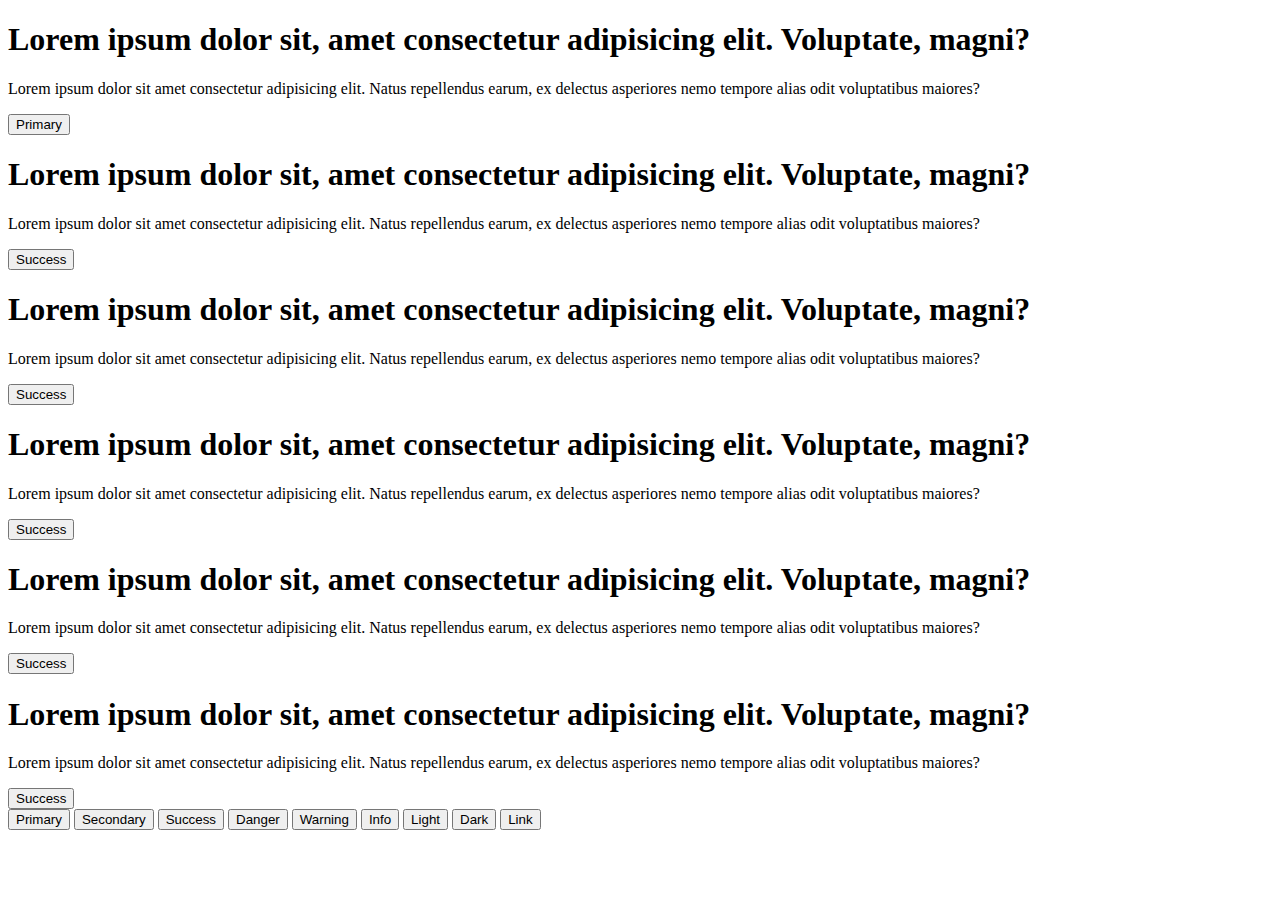
==== index.html @ 06c04379 "newbootstrap" ====
<!DOCTYPE html>
<html lang="en">
<head>
    <meta charset="UTF-8">
    <meta name="viewport" content="width=device-width, initial-scale=1.0">
    <title>bootstrap</title>
    <link rel="stylesheet" href="style.css">
    <link href="https://cdn.jsdelivr.net/npm/bootstrap@5.0.2/dist/css/bootstrap.min.css" rel="stylesheet" integrity="sha384-EVSTQN3/azprG1Anm3QDgpJLIm9Nao0Yz1ztcQTwFspd3yD65VohhpuuCOmLASjC" crossorigin="anonymous">
</head>
<body>

<div class="container p-5 m-5 bg-danger">
    <h1>Lorem ipsum dolor sit, amet consectetur adipisicing elit. Voluptate, magni?</h1>
    <p>Lorem ipsum dolor sit amet consectetur adipisicing elit. Natus repellendus earum, ex delectus asperiores nemo tempore alias odit voluptatibus maiores?</p>
<button type="button" class="btn btn-primary">Primary</button>

</div> 
    
<div class="container p-5 m-5 bg-secondary ">
    <h1>Lorem ipsum dolor sit, amet consectetur adipisicing elit. Voluptate, magni?</h1>
    <p>Lorem ipsum dolor sit amet consectetur adipisicing elit. Natus repellendus earum, ex delectus asperiores nemo tempore alias odit voluptatibus maiores?</p>
<button type="button" class="btn btn-success">Success</button>

</div> 
<div class="container p-5 m-5 bg-warning ">
    <h1>Lorem ipsum dolor sit, amet consectetur adipisicing elit. Voluptate, magni?</h1>
    <p>Lorem ipsum dolor sit amet consectetur adipisicing elit. Natus repellendus earum, ex delectus asperiores nemo tempore alias odit voluptatibus maiores?</p>
<button type="button" class="btn btn-dark">Success</button>

</div> 
<div class="container p-5 m-5 bg-info ">
    <h1>Lorem ipsum dolor sit, amet consectetur adipisicing elit. Voluptate, magni?</h1>
    <p>Lorem ipsum dolor sit amet consectetur adipisicing elit. Natus repellendus earum, ex delectus asperiores nemo tempore alias odit voluptatibus maiores?</p>
<button type="button" class="btn btn-warning">Success</button>

</div> 
<div class="container p-5 m-5 bg-light ">
    <h1>Lorem ipsum dolor sit, amet consectetur adipisicing elit. Voluptate, magni?</h1>
    <p>Lorem ipsum dolor sit amet consectetur adipisicing elit. Natus repellendus earum, ex delectus asperiores nemo tempore alias odit voluptatibus maiores?</p>
<button type="button" class="btn btn-success">Success</button>

</div> 
<div class="container p-5 m-5 bg-success ">
    <h1>Lorem ipsum dolor sit, amet consectetur adipisicing elit. Voluptate, magni?</h1>
    <p>Lorem ipsum dolor sit amet consectetur adipisicing elit. Natus repellendus earum, ex delectus asperiores nemo tempore alias odit voluptatibus maiores?</p>
<button type="button" class="btn btn-secondary">Success</button>

</div> 
    <div class="container">
<button type="button" class="btn btn-primary">Primary</button>
<button type="button" class="btn btn-secondary">Secondary</button>
<button type="button" class="btn btn-success">Success</button>
<button type="button" class="btn btn-danger">Danger</button>
<button type="button" class="btn btn-warning">Warning</button>
<button type="button" class="btn btn-info">Info</button>
<button type="button" class="btn btn-light">Light</button>
<button type="button" class="btn btn-dark">Dark</button>

<button type="button" class="btn btn-link">Link</button>
    </div>
    













    <script src="https://cdn.jsdelivr.net/npm/bootstrap@5.0.2/dist/js/bootstrap.bundle.min.js" integrity="sha384-MrcW6ZMFYlzcLA8Nl+NtUVF0sA7MsXsP1UyJoMp4YLEuNSfAP+JcXn/tWtIaxVXM" crossorigin="anonymous"></script>
</body>
</html>
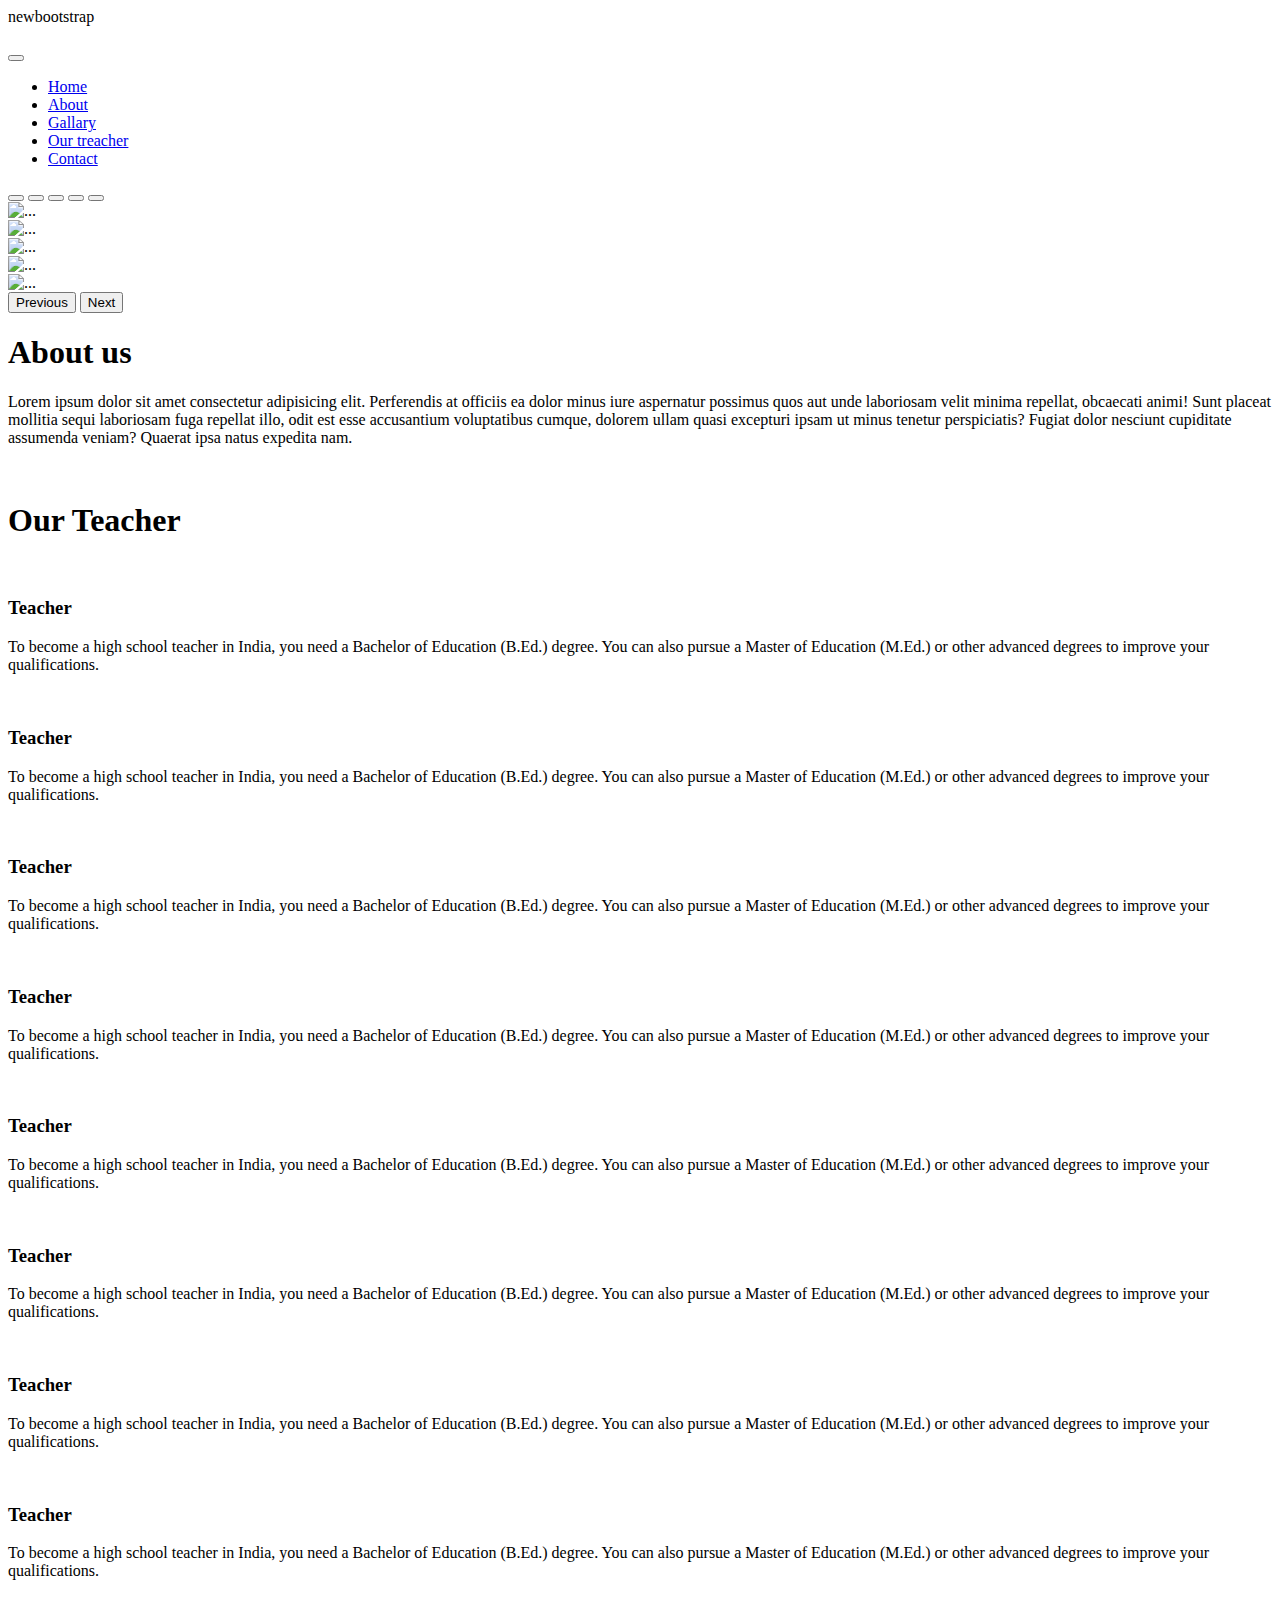
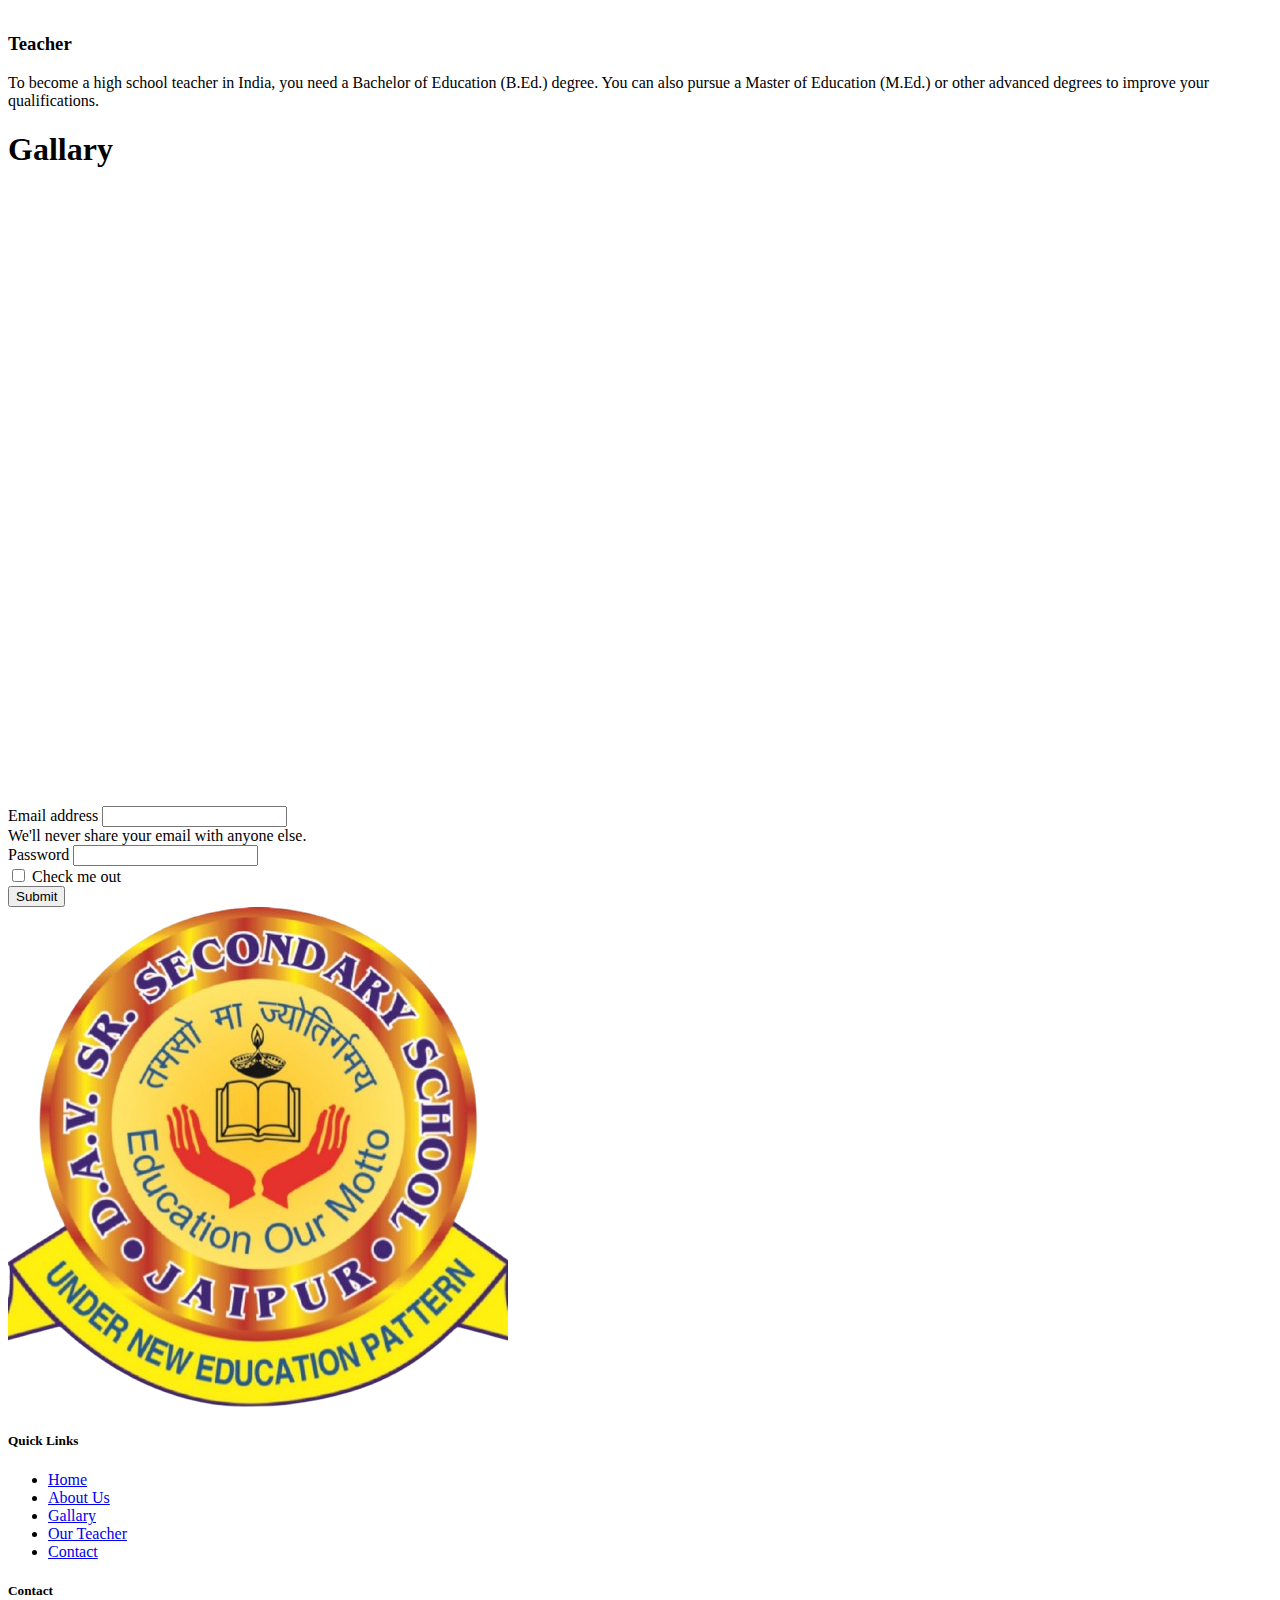
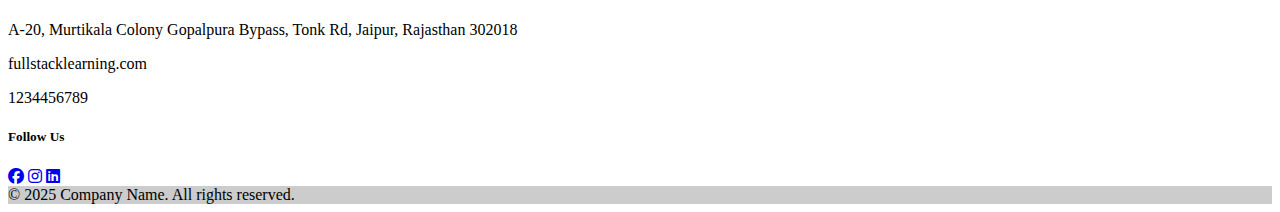
==== commit 0dc312fd: "newbootstrap" ====
--- a/index.html
+++ b/index.html
@@ -3,65 +3,381 @@
 <head>
     <meta charset="UTF-8">
     <meta name="viewport" content="width=device-width, initial-scale=1.0">
-    <title>bootstrap</title>
-    <link rel="stylesheet" href="style.css">
+    <title>Document</title>
+    <link rel="stylesheet" href="web.css">
     <link href="https://cdn.jsdelivr.net/npm/bootstrap@5.0.2/dist/css/bootstrap.min.css" rel="stylesheet" integrity="sha384-EVSTQN3/azprG1Anm3QDgpJLIm9Nao0Yz1ztcQTwFspd3yD65VohhpuuCOmLASjC" crossorigin="anonymous">
+    <link rel="stylesheet" href="https://cdnjs.cloudflare.com/ajax/libs/font-awesome/6.7.2/css/all.min.css" integrity="sha512-Evv84Mr4kqVGRNSgIGL/F/aIDqQb7xQ2vcrdIwxfjThSH8CSR7PBEakCr51Ck+w+/U6swU2Im1vVX0SVk9ABhg==" crossorigin="anonymous" referrerpolicy="no-referrer" />
 </head>
 <body>
-
-<div class="container p-5 m-5 bg-danger">
-    <h1>Lorem ipsum dolor sit, amet consectetur adipisicing elit. Voluptate, magni?</h1>
-    <p>Lorem ipsum dolor sit amet consectetur adipisicing elit. Natus repellendus earum, ex delectus asperiores nemo tempore alias odit voluptatibus maiores?</p>
-<button type="button" class="btn btn-primary">Primary</button>
-
-</div> 
+    newbootstrap
+
+
+    <div class="container-fluid">
+        <div class="row">
+            <div class="col">
+                <div class="main">
+                    <nav class="navbar navbar-expand-lg navbar-light bg-light">
+                        <div class="container-fluid">
+                         <div class="image"> <a href=""><img src="https://yt3.googleusercontent.com/ytc/AIdro_kxt3W-thsr3bK-wiFi0Hcktk714NT-EKdPlwSW9Gca9s8=s900-c-k-c0x00ffffff-no-rj" alt=""></a></div>
+                          <button class="navbar-toggler" type="button" data-bs-toggle="collapse" data-bs-target="#navbarNav" aria-controls="navbarNav" aria-expanded="false" aria-label="Toggle navigation">
+                            <span class="navbar-toggler-icon"></span>
+                          </button>
+                          <div class="collapse navbar-collapse" id="navbarNav">
+                            <ul class="navbar-nav">
+                              <li class="nav-item">
+                                <a class="nav-link active" aria-current="page" href="#">Home</a>
+                              </li>
+                              <li class="nav-item">
+                                <a class="nav-link" href="#">About</a>
+                              </li>
+                              <li class="nav-item">
+                                <a class="nav-link" href="#">Gallary</a>
+                              </li>
+                              <li class="nav-item">
+                                <a class="nav-link" href="#">Our treacher</a>
+                              </li>
+                              <li class="nav-item">
+                                <a class="nav-link" href="#">Contact</a>
+                              </li>
+                              
+                            </ul>
+                          </div>
+                        </div>
+                      </nav>
+                </div>
+            </div>
+        </div>
+
+        <div id="carouselExampleIndicators" class="carousel slide" data-bs-ride="carousel">
+            <div class="carousel-indicators">
+              <button type="button" data-bs-target="#carouselExampleIndicators" data-bs-slide-to="0" class="active" aria-current="true" aria-label="Slide 1"></button>
+              <button type="button" data-bs-target="#carouselExampleIndicators" data-bs-slide-to="1" aria-label="Slide 2"></button>
+              <button type="button" data-bs-target="#carouselExampleIndicators" data-bs-slide-to="2" aria-label="Slide 3"></button>
+              <button type="button" data-bs-target="#carouselExampleIndicators" data-bs-slide-to="3" aria-label="Slide 4"></button>
+              <button type="button" data-bs-target="#carouselExampleIndicators" data-bs-slide-to="4" aria-label="Slide "></button>
+            </div>
+            <div class="carousel-inner">
+              <div class="carousel-item active">
+                <div class="img">
+                <img src="https://upload.wikimedia.org/wikipedia/commons/3/39/Hibbing_High_School_2014.jpg" class="d-block w-100" alt="...">
+            </div>
+              </div>
+              <div class="carousel-item">
+              <div class="img">
+                <img src="https://cmsv2-assets.apptegy.net/uploads/22094/file/3578097/de9bfd47-033c-40f2-adad-84a15266058c.png" class="d-block w-100" alt="...">
+              </div>
+              </div>
+              <div class="carousel-item">
+              <div class="img">
+                <img src="https://encrypted-tbn0.gstatic.com/images?q=tbn:ANd9GcTTCT_mk4B9Eft9eoYIo6HVPK6e7uuq2P2yaw&s" class="d-block w-100" alt="...">
+              </div>
+              </div>
+              <div class="carousel-item">
+              <div class="img">
+                <img src="https://lhs.svvsd.org/wp-content/uploads/sites/26/2021/06/41470064215_2ee5b9df66_k.jpg" class="d-block w-100" alt="...">
+              </div>
+              </div>
+              <div class="carousel-item">
+              <div class="img">
+                <img src="https://www.freep.com/gcdn/presto/2021/09/02/PDTF/6920ae20-d96f-4a29-8860-84310f1cc7e4-header_final.jpg?crop=3046,1714,x412,y0&width=3046&height=1714&format=pjpg&auto=webp" class="d-block w-100" alt="...">
+              </div>
+              </div>
+            </div>
+            <button class="carousel-control-prev" type="button" data-bs-target="#carouselExampleIndicators" data-bs-slide="prev">
+              <span class="carousel-control-prev-icon" aria-hidden="true"></span>
+              <span class="visually-hidden">Previous</span>
+            </button>
+            <button class="carousel-control-next" type="button" data-bs-target="#carouselExampleIndicators" data-bs-slide="next">
+              <span class="carousel-control-next-icon" aria-hidden="true"></span>
+              <span class="visually-hidden">Next</span>
+            </button>
+          </div>
+
+
+
+         <div class="main2 ">
+          <h1 class="text-center p-5">About us</h1>
+        </div>
+
+
+        <div class="row align-items-center justify-content-center ">
+            <div class="col-lg-6">
+                <div class="main4">
+                    <p>Lorem ipsum dolor sit amet consectetur adipisicing elit. Perferendis at officiis ea dolor minus iure aspernatur possimus quos aut unde laboriosam velit minima repellat, obcaecati animi! Sunt placeat mollitia sequi laboriosam fuga repellat illo, odit est esse accusantium voluptatibus cumque, dolorem ullam quasi excepturi ipsam ut minus tenetur perspiciatis? Fugiat dolor nesciunt cupiditate assumenda veniam? Quaerat ipsa natus expedita nam.</p>
+                </div>
+            </div>
+            <div class="col-lg-4">
+                <div class="main6">
+                    <img src="https://encrypted-tbn0.gstatic.com/images?q=tbn:ANd9GcTTCT_mk4B9Eft9eoYIo6HVPK6e7uuq2P2yaw&s" alt="" class="img-fluid"></div>
+            </div>
+        </div>
+
+
+
+
+
+
+         <div class="container">
+            <div class="main2 ">
+                <h1 class="text-center p-5">Our Teacher</h1>
+              </div>
+        <div class="row mt-5">
+            <div class="col-lg-4">
+                <div class="main7">
+                    <img src="https://online.maryville.edu/wp-content/uploads/sites/97/2023/09/high-school-math-teacher.jpg" alt="">
+                    <h3 class="pt-3">Teacher</h3>
+                    <p>To become a high school teacher in India, you need a Bachelor of Education (B.Ed.) degree. You can also pursue a Master of Education (M.Ed.) or other advanced degrees to improve your qualifications. </p>
+                    
+                </div>
+            </div>
+            <div class="col-lg-4">
+                <div class="main7">
+                    <img src="https://dharavhighschool.org/upload/attach/629721696846120_Smart_Classes_.jpg" alt="">
+                    <h3 class="pt-3">Teacher</h3>
+                    <p>To become a high school teacher in India, you need a Bachelor of Education (B.Ed.) degree. You can also pursue a Master of Education (M.Ed.) or other advanced degrees to improve your qualifications. </p>
+
+                    
+                </div>
+            </div>
+            <div class="col-lg-4">
+                <div class="main7">
+                    <img src="https://degrees.snu.edu/hs-fs/hubfs/AdobeStock_518657595.jpeg" alt="">
+                    <h3 class="pt-3">Teacher</h3>
+                    <p>To become a high school teacher in India, you need a Bachelor of Education (B.Ed.) degree. You can also pursue a Master of Education (M.Ed.) or other advanced degrees to improve your qualifications. </p>
+                    
+                </div>
+            </div>
+        </div>
+        <div class="row mt-5">
+            <div class="col-lg-4">
+                <div class="main7">
+                    <img src="https://parade.com/.image/ar_1:1%2Cc_fill%2Ccs_srgb%2Cfl_progressive%2Cq_auto:good%2Cw_1200/MTk2NTUyMzIwNTgwODU1NjE0/teacher-in-classroom.jpg" alt="">
+                    <h3 class="pt-3">Teacher</h3>
+                    <p>To become a high school teacher in India, you need a Bachelor of Education (B.Ed.) degree. You can also pursue a Master of Education (M.Ed.) or other advanced degrees to improve your qualifications. </p>
+                    
+                </div>
+            </div>
+            <div class="col-lg-4">
+                <div class="main7">
+                    <img src="https://classful.com/wp-content/uploads/2019/09/15-Facts-About-High-School-Teachers-970x912.jpg" alt="">
+                    <h3 class="pt-3">Teacher</h3>
+
+                    <p>To become a high school teacher in India, you need a Bachelor of Education (B.Ed.) degree. You can also pursue a Master of Education (M.Ed.) or other advanced degrees to improve your qualifications. </p>
+                </div>
+            </div>
+            <div class="col-lg-4">
+                <div class="main7">
+                    <img src="https://www.teacher.org/wp-content/uploads/2014/12/High-School-Teacher.jpg" alt="">
+                    <h3 class="pt-3">Teacher</h3>
+                    <p>To become a high school teacher in India, you need a Bachelor of Education (B.Ed.) degree. You can also pursue a Master of Education (M.Ed.) or other advanced degrees to improve your qualifications. </p>
+                    
+                </div>
+            </div>
+        </div>
+        <div class="row mt-5">
+            <div class="col-lg-4">
+                <div class="main7">
+                    <img src="https://imageio.forbes.com/specials-images/imageserve/5f29ed36858eabf809121f1d/Male-High-School-Teacher-Standing-By-Interactive-Whiteboard-Teaching-Lesson/960x0.jpg?format=jpg&width=960" alt="">
+                    <h3 class="pt-3">Teacher</h3>
+                    <p>To become a high school teacher in India, you need a Bachelor of Education (B.Ed.) degree. You can also pursue a Master of Education (M.Ed.) or other advanced degrees to improve your qualifications. </p>
+                    
+                </div>
+            </div>
+            <div class="col-lg-4">
+                <div class="main7">
+                    <img src="https://cdn.sanity.io/images/i2z87pbo/production/4876bfd840b0ec26ae3b426b0f6d0324578bdfb1-6667x5000.jpg" alt="">
+                    <h3 class="pt-3">Teacher</h3>
+                    <p>To become a high school teacher in India, you need a Bachelor of Education (B.Ed.) degree. You can also pursue a Master of Education (M.Ed.) or other advanced degrees to improve your qualifications. </p>
+                    
+                </div>
+            </div>
+            <div class="col-lg-4">
+                <div class="main7">
+                    <img src="https://media.gettyimages.com/id/1475829656/photo/senior-female-teacher-talking-to-her-students-in-the-classroom.jpg?s=612x612&w=gi&k=20&c=PuTSo98XqhcEhIyErSoUaAXcBvstWUAw0gnqfXHqwwI=" alt="">
+                    <h3 class="pt-3">Teacher</h3>
+                    <p>To become a high school teacher in India, you need a Bachelor of Education (B.Ed.) degree. You can also pursue a Master of Education (M.Ed.) or other advanced degrees to improve your qualifications. </p>
+                    
+                </div>
+            </div>
+        </div>
+    </div>
+         <div class="container">
+            <div class="main2 ">
+                <h1 class="text-center p-5">Gallary</h1>
+              </div>
+        <div class="row mt-5">
+            <div class="col-lg-4">
+                <div class="main7">
+                    <img src="https://encrypted-tbn0.gstatic.com/images?q=tbn:ANd9GcQg0RYTyOnp4aFYPfXEXJx6lPcr1gm54HY81w&s" alt="">
+                    
+                    
+                </div>
+            </div>
+            <div class="col-lg-4">
+                <div class="main7">
+                    <img src="https://encrypted-tbn0.gstatic.com/images?q=tbn:ANd9GcQR_rc5ousEBt0b8TuvLG3Gl5z22HawKx1YHg&s" alt="">
+                    
+
+                    
+                </div>
+            </div>
+            <div class="col-lg-4">
+                <div class="main7">
+                    <img src="https://www.dpsbathinda.com/wp-content/uploads/2022/11/9.jpeg" alt="">
+                    
+                    
+                </div>
+            </div>
+        </div>
+        <div class="row mt-5">
+            <div class="col-lg-4">
+                <div class="main7">
+                    <img src="https://assets.telegraphindia.com/telegraph/2022/Nov/1669625364_599a6829-1.jpg" alt="">
+                  
+                    
+                </div>
+            </div>
+            <div class="col-lg-4">
+                <div class="main7">
+                    <img src="https://opjms.edu.in/downloads/nimages/school-function3.jpg" alt="">
+                    
+                </div>
+            </div>
+            <div class="col-lg-4">
+                <div class="main7">
+                    <img src="https://opjms.edu.in/downloads/nimages/school-function2.jpg" alt="">
+                    
+                    
+                </div>
+            </div>
+        </div>
+        <div class="row mt-5">
+            <div class="col-lg-4">
+                <div class="main7">
+                    <img src="https://encrypted-tbn0.gstatic.com/images?q=tbn:ANd9GcS5onyj_xAgMemFOPCSB7C3JYsHWUHUEjRfjA&s" alt="">
+                   
+                    
+                </div>
+            </div>
+            <div class="col-lg-4">
+                <div class="main7">
+                    <img src="https://theadhyyan.edu.in/wp-content/uploads/2023/02/WhatsApp-Image-2023-02-23-at-09.42.40.jpeg" alt="">
+                  
+                    
+                </div>
+            </div>
+            <div class="col-lg-4">
+                <div class="main7">
+                    <img src="https://gdgoenkalko.com/wp-content/uploads/2018/06/23-dec-895x430.jpg" alt="">
+                    
+                    
+                </div>
+            </div>
+        </div>
+    </div>
+
+
+
+    <div class="container">
+        <div class="row mt-5 align-items-center">
+            <div class="col-lg-6">
+            <div class="main9">
+                <iframe src="https://www.google.com/maps/embed?pb=!1m18!1m12!1m3!1d3559.241553841475!2d75.78974480966534!3d26.864065576578945!2m3!1f0!2f0!3f0!3m2!1i1024!2i768!4f13.1!3m3!1m2!1s0x396db3f27d3dad07%3A0xb2641415d32e0c18!2sFull%20Stack%20Learning!5e0!3m2!1sen!2sin!4v1738051039965!5m2!1sen!2sin" width="600" height="450" style="border:0;" allowfullscreen="" loading="lazy" referrerpolicy="no-referrer-when-downgrade"></iframe>
+            </div>
+        </div>
+            <div class="col-lg-6">
+            <div class="main9">
+                <form>
+                    <div class="mb-3">
+                      <label for="exampleInputEmail1" class="form-label">Email address</label>
+                      <input type="email" class="form-control" id="exampleInputEmail1" aria-describedby="emailHelp">
+                      <div id="emailHelp" class="form-text">We'll never share your email with anyone else.</div>
+                    </div>
+                    <div class="mb-3">
+                      <label for="exampleInputPassword1" class="form-label">Password</label>
+                      <input type="password" class="form-control" id="exampleInputPassword1">
+                    </div>
+                    <div class="mb-3 form-check">
+                      <input type="checkbox" class="form-check-input" id="exampleCheck1">
+                      <label class="form-check-label" for="exampleCheck1">Check me out</label>
+                    </div>
+                    <button type="submit" class="btn btn-primary">Submit</button>
+                  </form>
+            </div>
+        </div>
+        </div>
+    </div>
+
+
+
+
+
+    <footer class="bg-dark text-white pt-5 pb-4 mt-5">
+        <div class="container text-center text-md-start">
+            <div class="row">
+                
+                <div class="col-md-3 col-lg-4 col-xl-3 mx-auto mt-3">
+                    <div class="image"> <a href=""><img src="unnamed-removebg-preview.png" alt=""></a></div>
+                </div>
+
+            
+                <div class="col-md-2 col-lg-2 col-xl-2 mx-auto mt-3">
+                    <h5 class="text-uppercase fw-bold">Quick Links</h5>
+                    <ul class="list-unstyled">
+                        <li><a href="#" class="text-white text-decoration-none">Home</a></li>
+                        <li><a href="#" class="text-white text-decoration-none">About Us</a></li>
+                        <li><a href="#" class="text-white text-decoration-none">Gallary</a></li>
+                        <li><a href="#" class="text-white text-decoration-none">Our Teacher</a></li>
+                        <li><a href="#" class="text-white text-decoration-none">Contact</a></li>
+                    </ul>
+                </div>
+
+            
+                <div class="col-md-3 col-lg-2 col-xl-2 mx-auto mt-3">
+                    <h5 class="text-uppercase fw-bold">Contact</h5>
+                    <p><i class="bi bi-house-door"></i> A-20, Murtikala Colony Gopalpura Bypass, Tonk Rd, Jaipur, Rajasthan 302018</p>
+                    <p><i class="bi bi-envelope"></i> fullstacklearning.com</p>
+                    <p><i class="bi bi-telephone"></i> 1234456789</p>
+                </div>
+
+        
+                <div class="col-md-4 col-lg-3 col-xl-3 mx-auto mt-3">
+                    <h5 class="text-uppercase fw-bold">Follow Us</h5>
+                    <a href="#" class="text-white me-4"><i class="fa-brands fa-facebook"></i></a>
+                    <a href="#" class="text-white me-4"><i class="fa-brands fa-instagram"></i></a>
+                    <a href="#" class="text-white me-4"><i class="fa-brands fa-linkedin"></i></a>
+                
+                </div>
+            </div>
+        </div>
+
+        
+        <div class="text-center p-3" style="background-color: rgba(0, 0, 0, 0.2);">
+            © 2025 Company Name. All rights reserved.
+        </div>
+    </footer>
+
+
+
+
+
     
-<div class="container p-5 m-5 bg-secondary ">
-    <h1>Lorem ipsum dolor sit, amet consectetur adipisicing elit. Voluptate, magni?</h1>
-    <p>Lorem ipsum dolor sit amet consectetur adipisicing elit. Natus repellendus earum, ex delectus asperiores nemo tempore alias odit voluptatibus maiores?</p>
-<button type="button" class="btn btn-success">Success</button>
-
-</div> 
-<div class="container p-5 m-5 bg-warning ">
-    <h1>Lorem ipsum dolor sit, amet consectetur adipisicing elit. Voluptate, magni?</h1>
-    <p>Lorem ipsum dolor sit amet consectetur adipisicing elit. Natus repellendus earum, ex delectus asperiores nemo tempore alias odit voluptatibus maiores?</p>
-<button type="button" class="btn btn-dark">Success</button>
-
-</div> 
-<div class="container p-5 m-5 bg-info ">
-    <h1>Lorem ipsum dolor sit, amet consectetur adipisicing elit. Voluptate, magni?</h1>
-    <p>Lorem ipsum dolor sit amet consectetur adipisicing elit. Natus repellendus earum, ex delectus asperiores nemo tempore alias odit voluptatibus maiores?</p>
-<button type="button" class="btn btn-warning">Success</button>
-
-</div> 
-<div class="container p-5 m-5 bg-light ">
-    <h1>Lorem ipsum dolor sit, amet consectetur adipisicing elit. Voluptate, magni?</h1>
-    <p>Lorem ipsum dolor sit amet consectetur adipisicing elit. Natus repellendus earum, ex delectus asperiores nemo tempore alias odit voluptatibus maiores?</p>
-<button type="button" class="btn btn-success">Success</button>
-
-</div> 
-<div class="container p-5 m-5 bg-success ">
-    <h1>Lorem ipsum dolor sit, amet consectetur adipisicing elit. Voluptate, magni?</h1>
-    <p>Lorem ipsum dolor sit amet consectetur adipisicing elit. Natus repellendus earum, ex delectus asperiores nemo tempore alias odit voluptatibus maiores?</p>
-<button type="button" class="btn btn-secondary">Success</button>
-
-</div> 
-    <div class="container">
-<button type="button" class="btn btn-primary">Primary</button>
-<button type="button" class="btn btn-secondary">Secondary</button>
-<button type="button" class="btn btn-success">Success</button>
-<button type="button" class="btn btn-danger">Danger</button>
-<button type="button" class="btn btn-warning">Warning</button>
-<button type="button" class="btn btn-info">Info</button>
-<button type="button" class="btn btn-light">Light</button>
-<button type="button" class="btn btn-dark">Dark</button>
-
-<button type="button" class="btn btn-link">Link</button>
+
+
+
+
+
+
+
+
+
     </div>
+
+
+
+
+
     
-
-
-
 
 
 
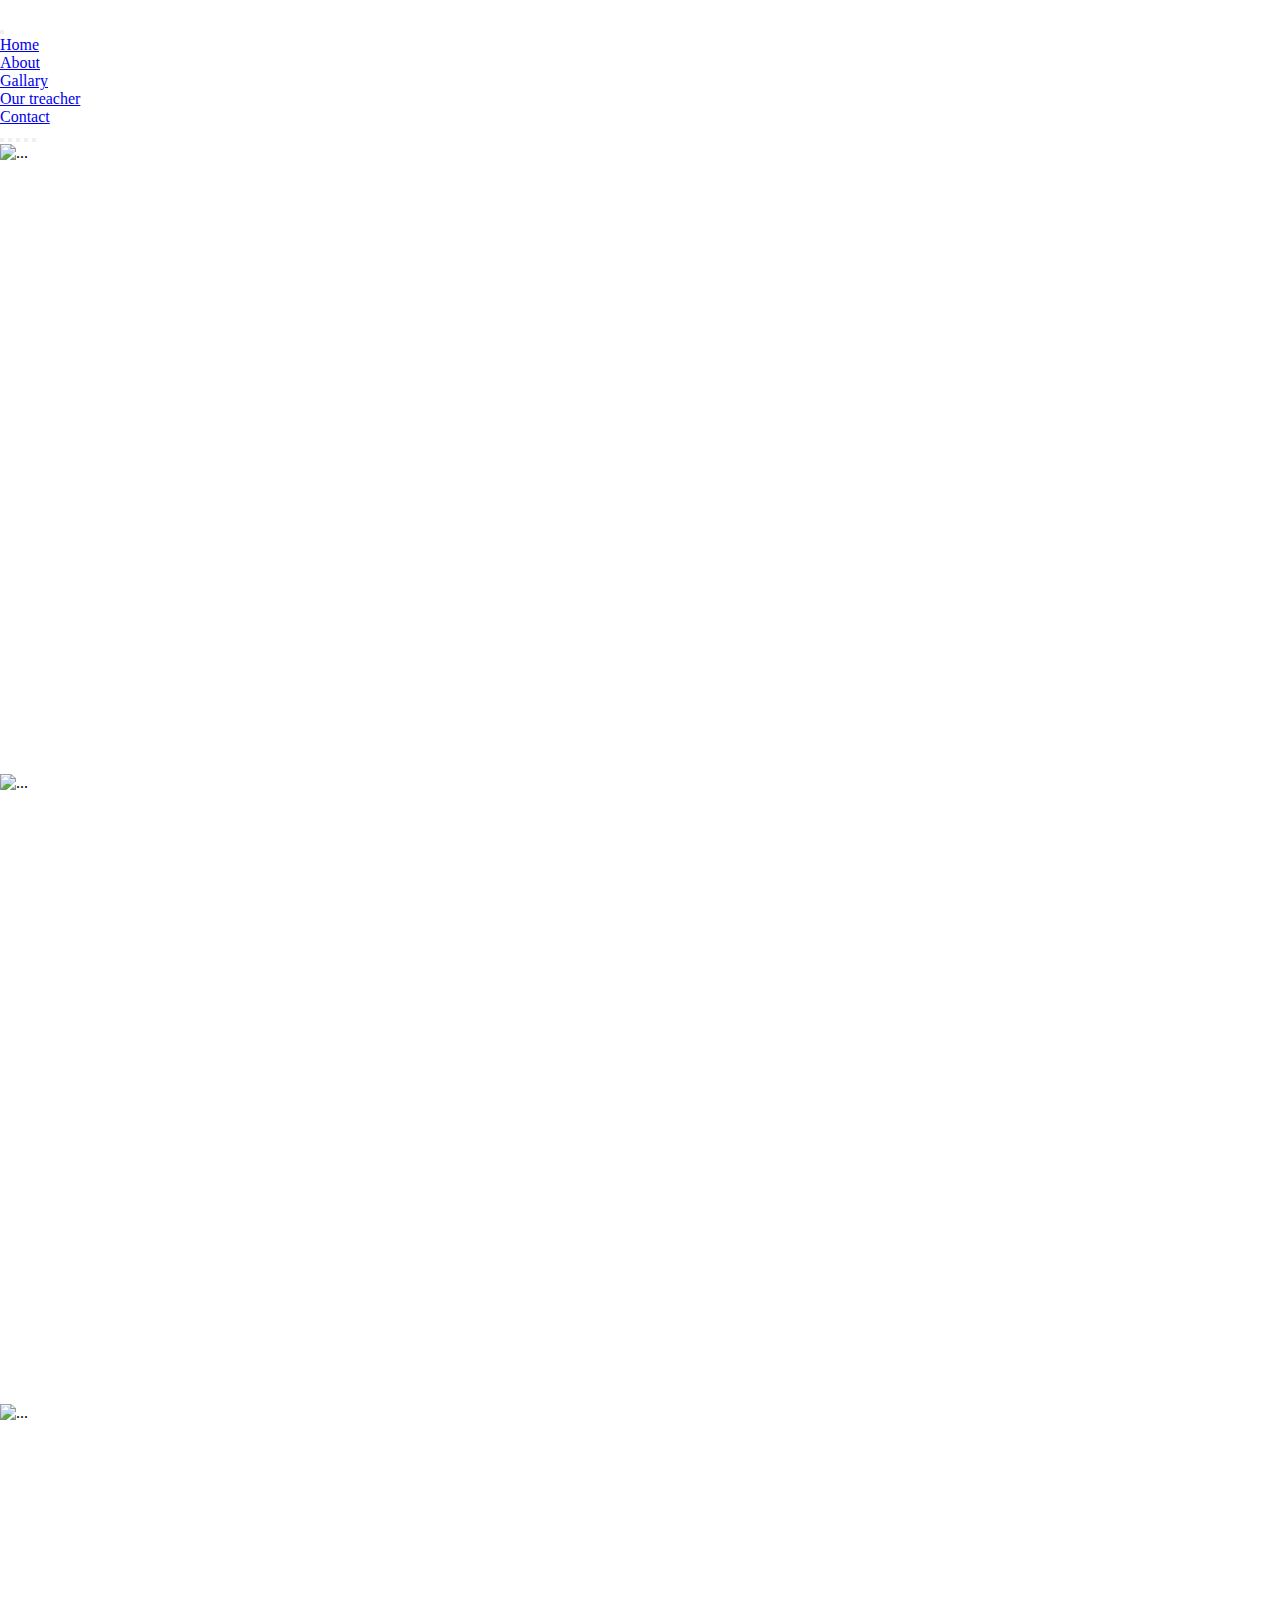
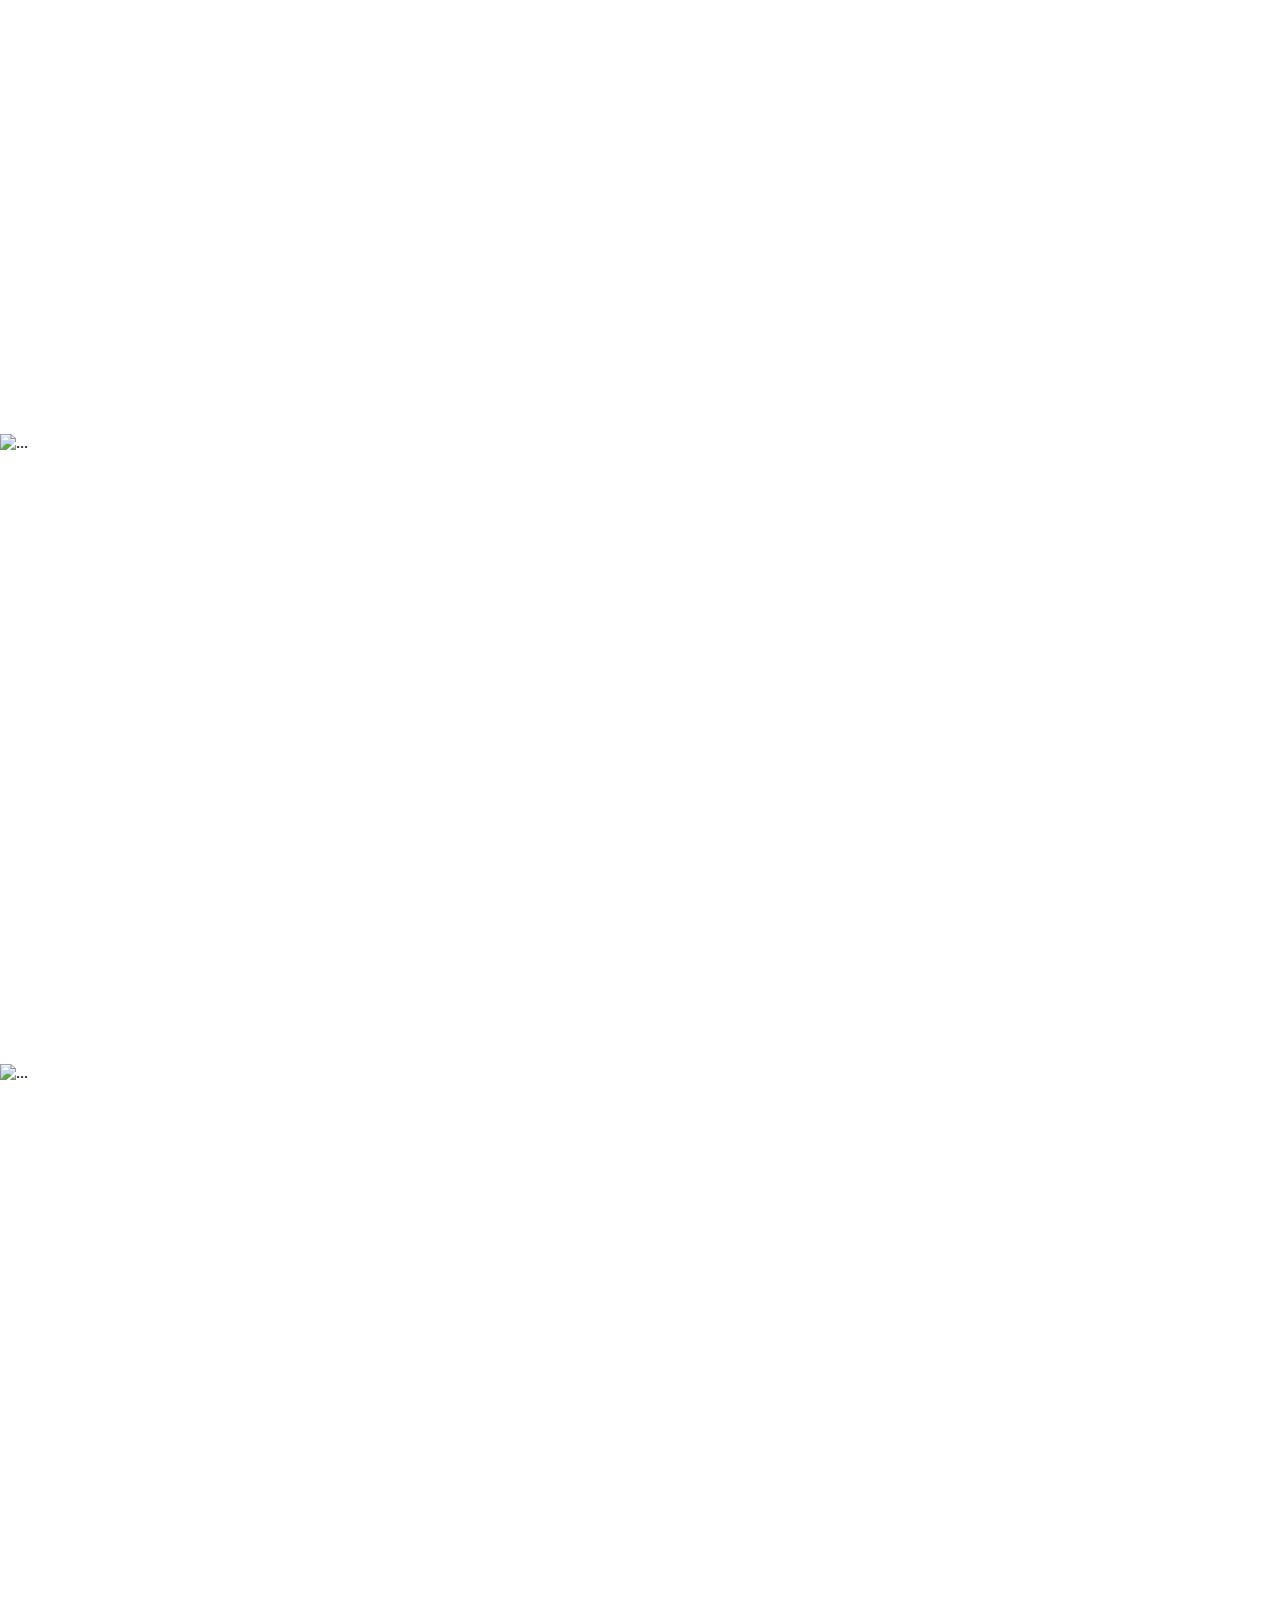
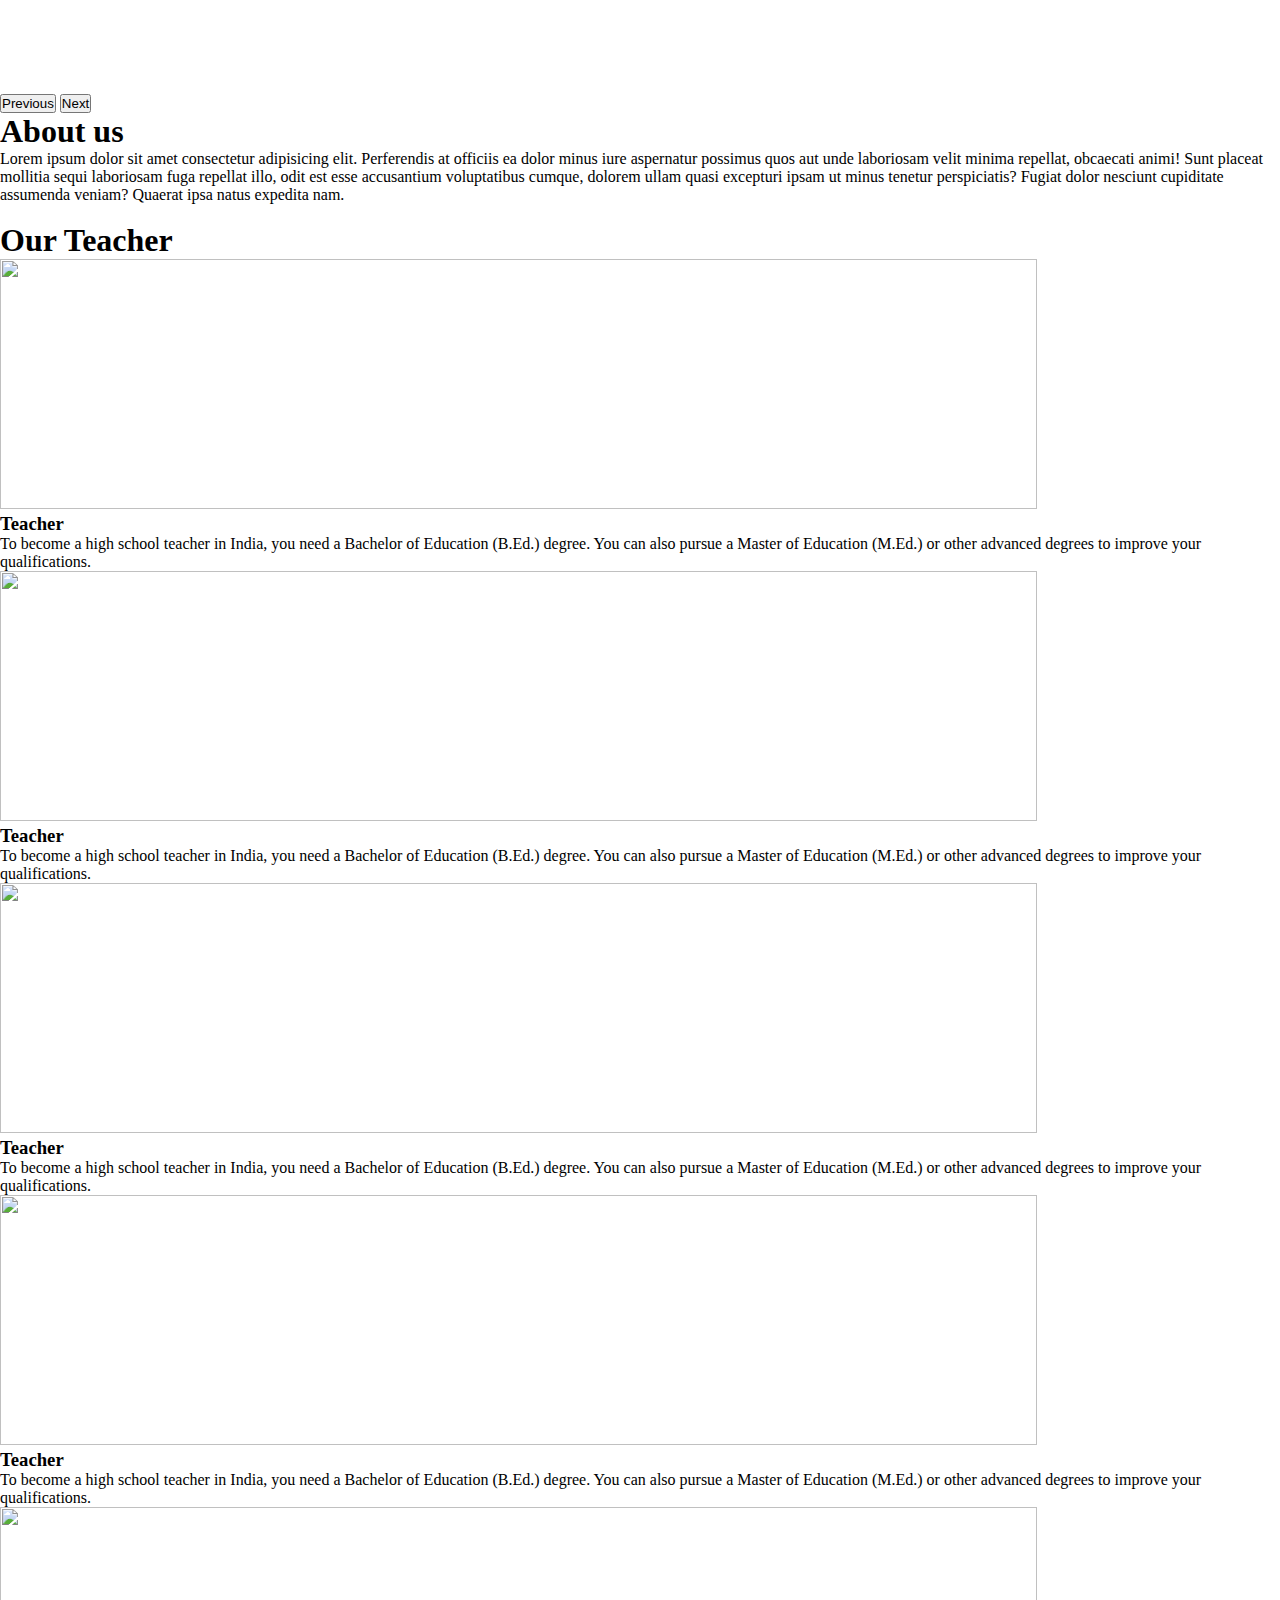
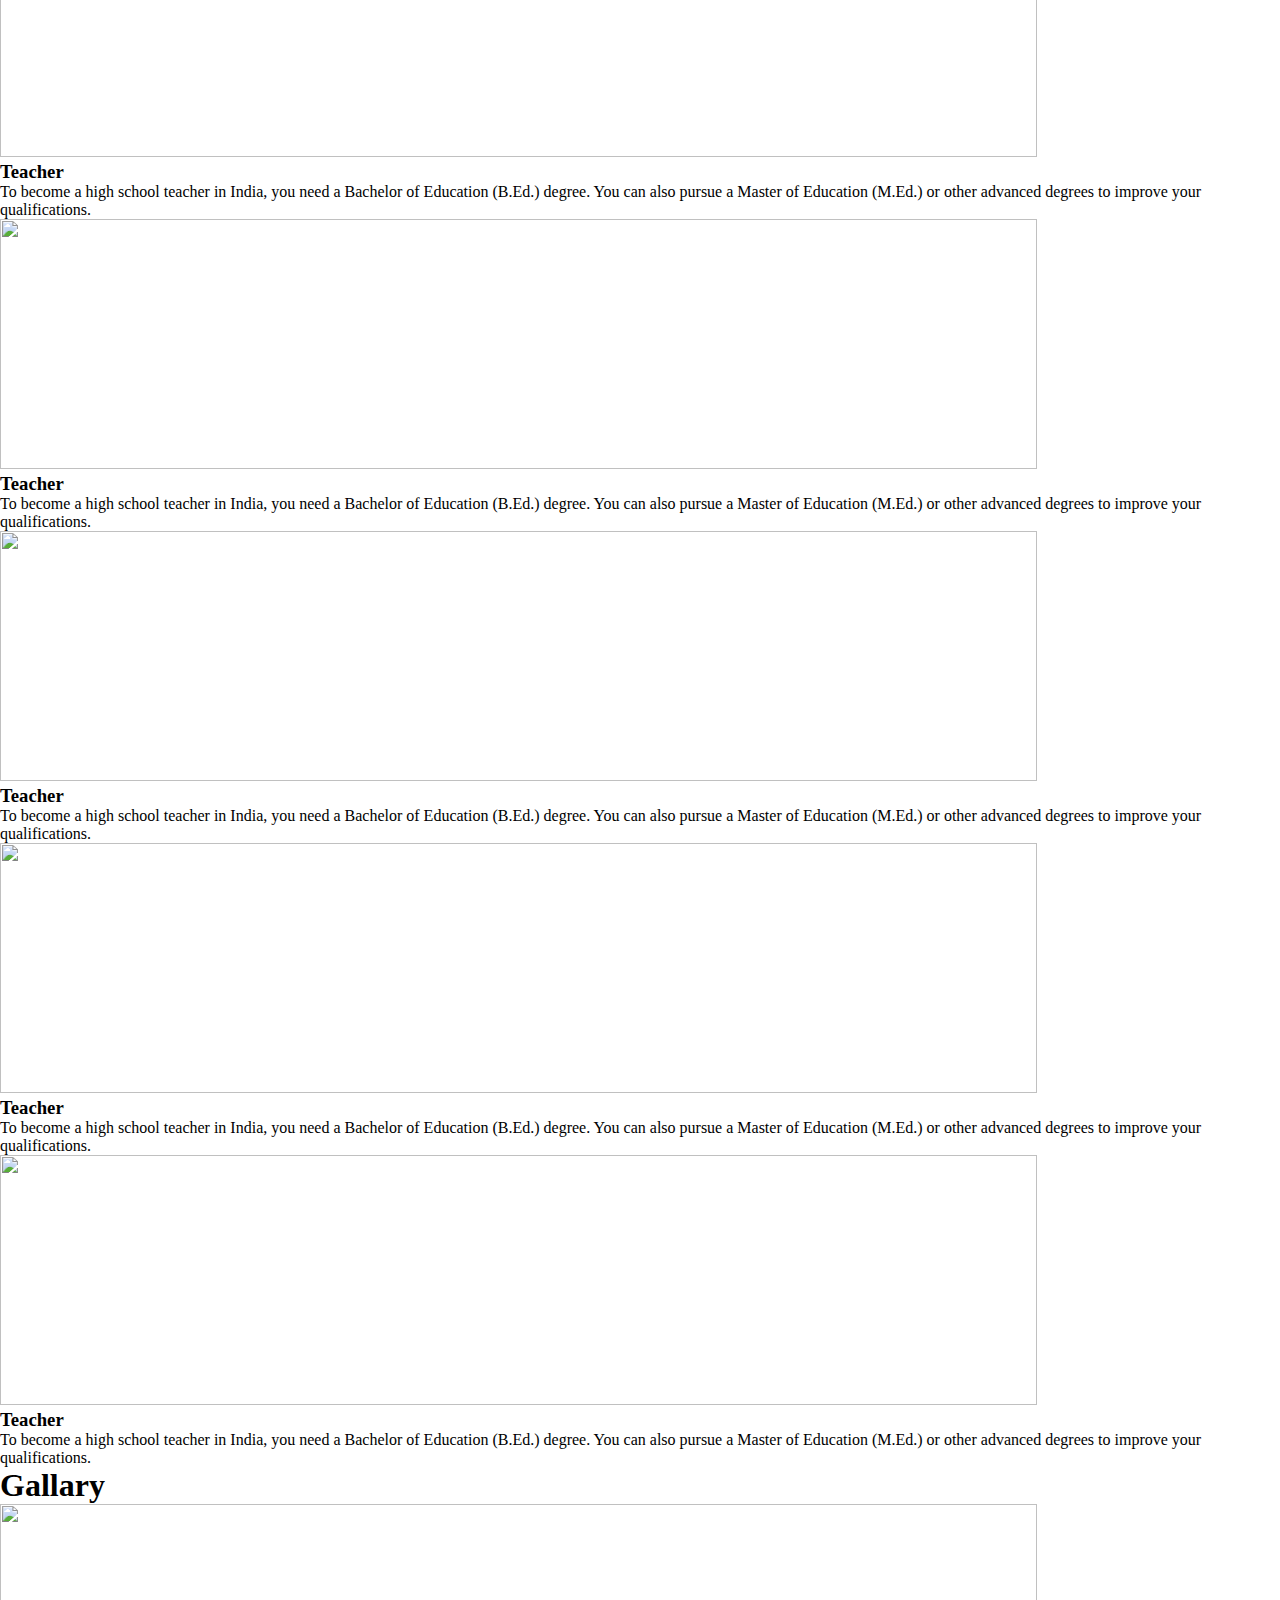
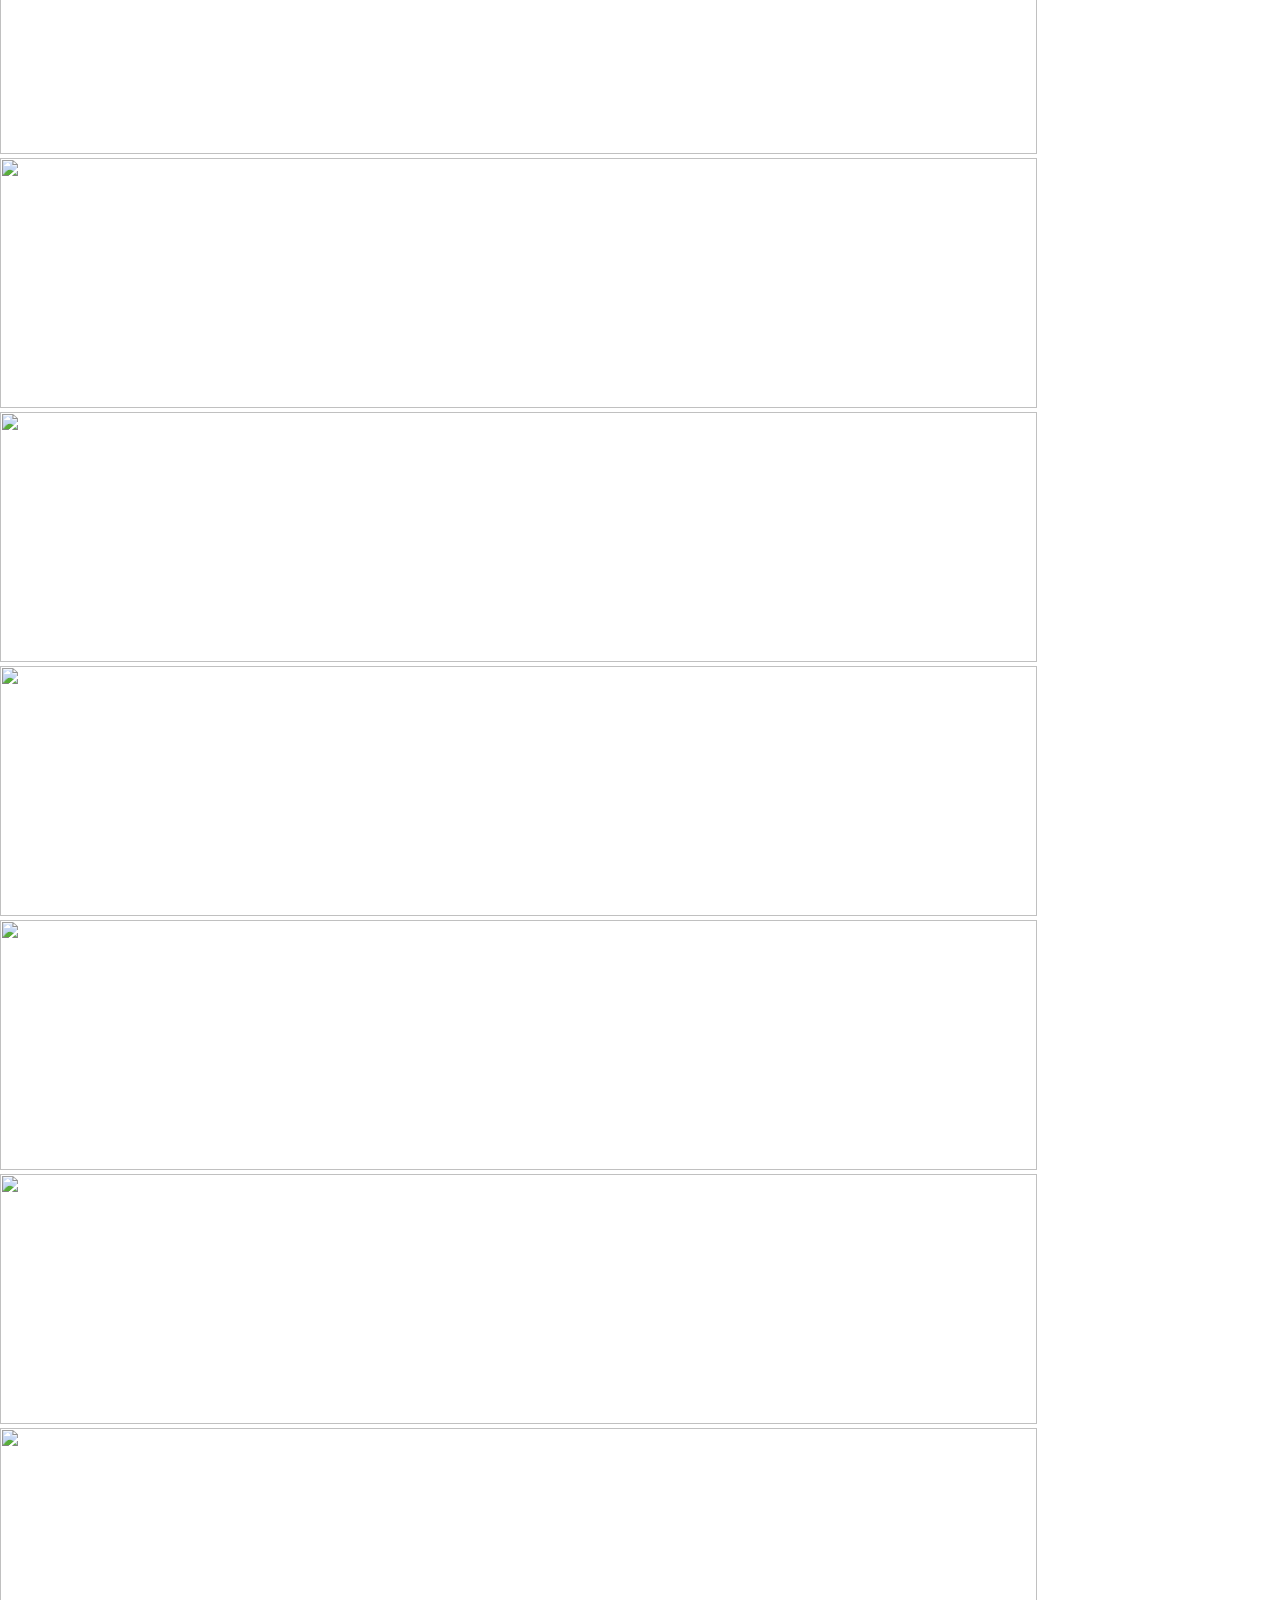
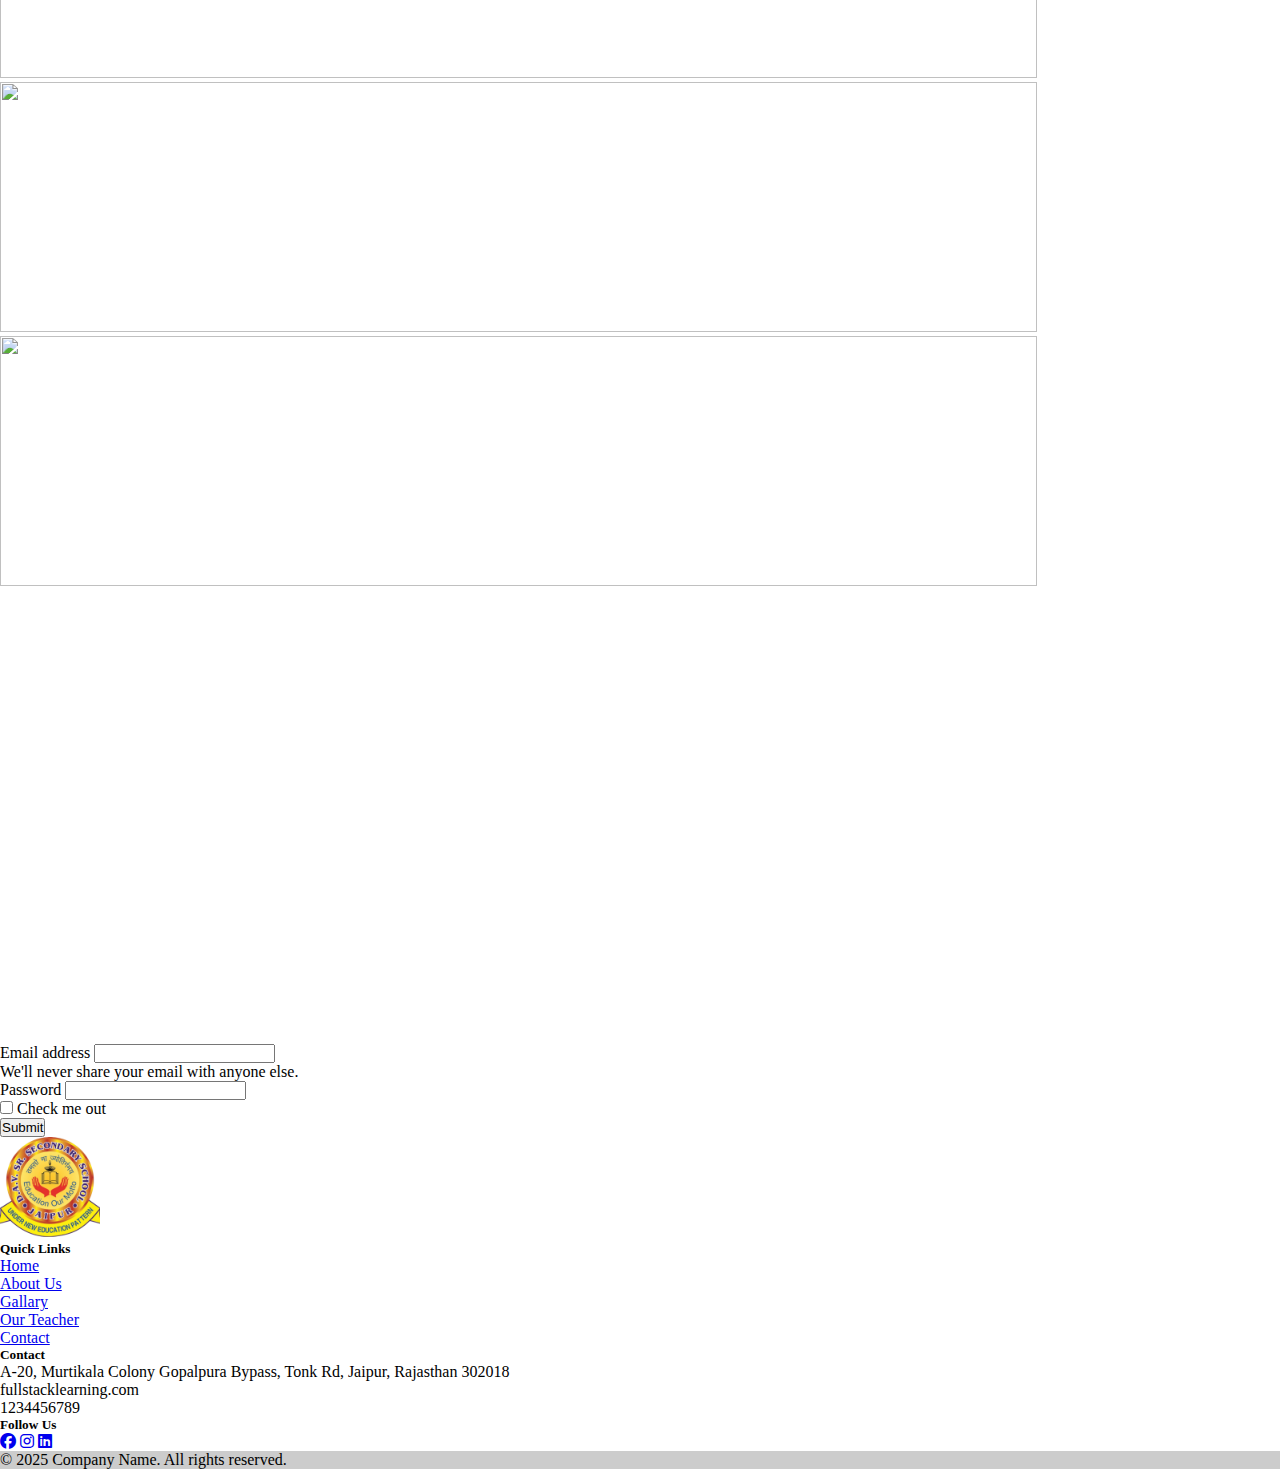
==== commit 9939887e: "first" ====
--- a/index.html
+++ b/index.html
@@ -4,12 +4,11 @@
     <meta charset="UTF-8">
     <meta name="viewport" content="width=device-width, initial-scale=1.0">
     <title>Document</title>
-    <link rel="stylesheet" href="web.css">
+    <link rel="stylesheet" href="style.css">
     <link href="https://cdn.jsdelivr.net/npm/bootstrap@5.0.2/dist/css/bootstrap.min.css" rel="stylesheet" integrity="sha384-EVSTQN3/azprG1Anm3QDgpJLIm9Nao0Yz1ztcQTwFspd3yD65VohhpuuCOmLASjC" crossorigin="anonymous">
     <link rel="stylesheet" href="https://cdnjs.cloudflare.com/ajax/libs/font-awesome/6.7.2/css/all.min.css" integrity="sha512-Evv84Mr4kqVGRNSgIGL/F/aIDqQb7xQ2vcrdIwxfjThSH8CSR7PBEakCr51Ck+w+/U6swU2Im1vVX0SVk9ABhg==" crossorigin="anonymous" referrerpolicy="no-referrer" />
 </head>
 <body>
-    newbootstrap
 
 
     <div class="container-fluid">
--- a/style.css
+++ b/style.css
@@ -0,0 +1,25 @@
+*{
+    padding: 0;
+    margin: 0;
+    box-sizing: border-box;
+}
+.image img{
+    height: 100px;
+    object-fit: cover;
+}
+.img{
+    width: 100%;
+    height: 70vh;
+}
+.img img{
+    width: 100%;
+    height: 100%;
+}
+.main6 img{
+    height: 300px;
+}
+.main7 img{
+    height: 250px;
+    width: 90%;
+
+}